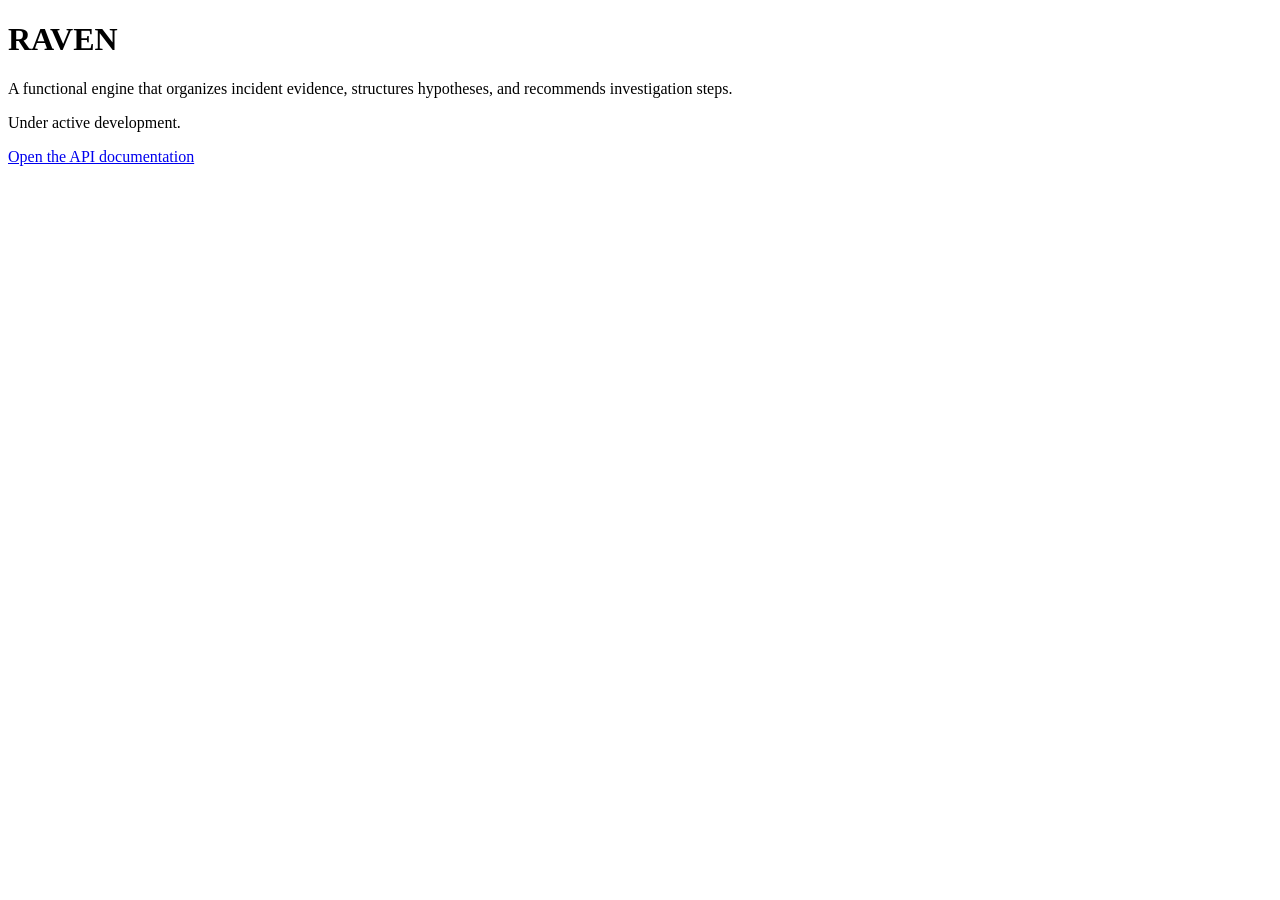
==== src/raven/api/landing.html @ 458afbed "Initial public release of RAVEN" ====
<!doctype html>
<html lang="en">
  <head>
    <meta charset="utf-8">
    <meta name="viewport" content="width=device-width, initial-scale=1">
    <title>RAVEN</title>
  </head>
  <body>
    <main>
      <h1>RAVEN</h1>
      <p>A functional engine that organizes incident evidence, structures hypotheses, and recommends investigation steps.</p>
      <p>Under active development.</p>
      <p><a href="/docs">Open the API documentation</a></p>
    </main>
  </body>
</html>
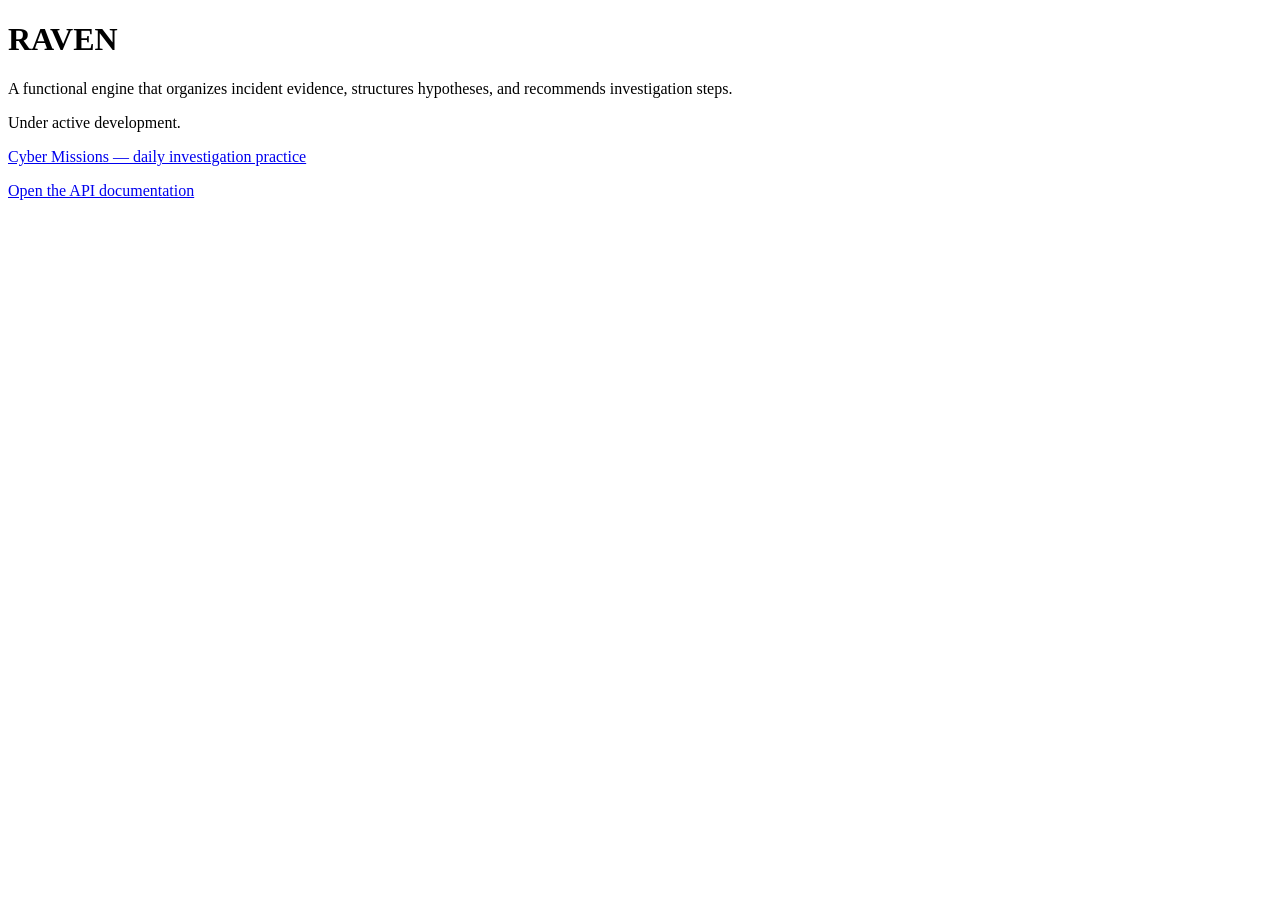
==== commit 89952bec: "Add Cyber Missions V1: engine, UI and first 3 network missions Daily ticket-based cybersecurity prac" ====
--- a/src/raven/api/landing.html
+++ b/src/raven/api/landing.html
@@ -10,6 +10,7 @@
       <h1>RAVEN</h1>
       <p>A functional engine that organizes incident evidence, structures hypotheses, and recommends investigation steps.</p>
       <p>Under active development.</p>
+      <p><a href="/missions/">Cyber Missions — daily investigation practice</a></p>
       <p><a href="/docs">Open the API documentation</a></p>
     </main>
   </body>
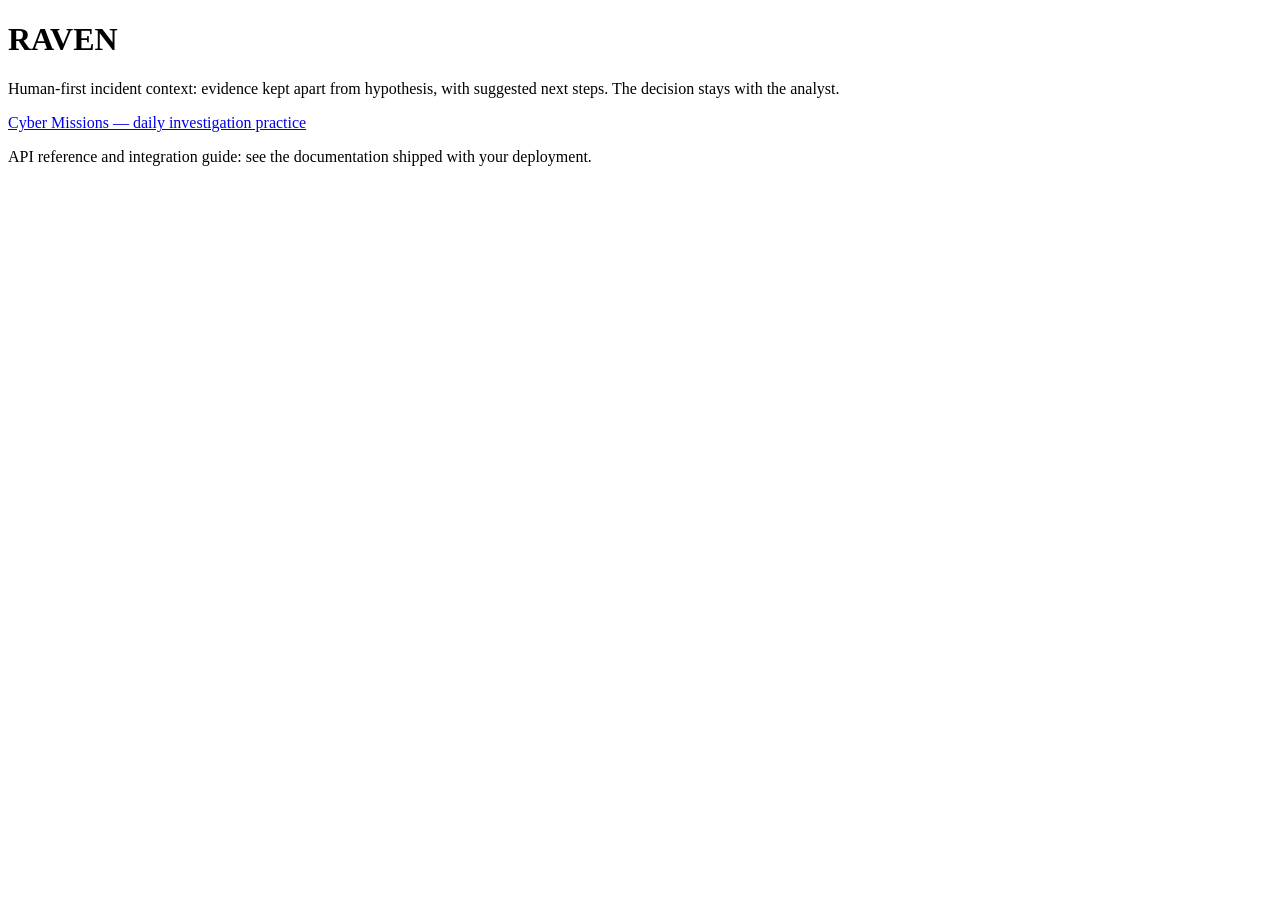
==== commit a87948f7: "Harden runtime, add operations and deployment tooling, move to proprietary licence Security and reli" ====
--- a/src/raven/api/landing.html
+++ b/src/raven/api/landing.html
@@ -8,10 +8,9 @@
   <body>
     <main>
       <h1>RAVEN</h1>
-      <p>A functional engine that organizes incident evidence, structures hypotheses, and recommends investigation steps.</p>
-      <p>Under active development.</p>
+      <p>Human-first incident context: evidence kept apart from hypothesis, with suggested next steps. The decision stays with the analyst.</p>
       <p><a href="/missions/">Cyber Missions — daily investigation practice</a></p>
-      <p><a href="/docs">Open the API documentation</a></p>
+      <p>API reference and integration guide: see the documentation shipped with your deployment.</p>
     </main>
   </body>
 </html>
